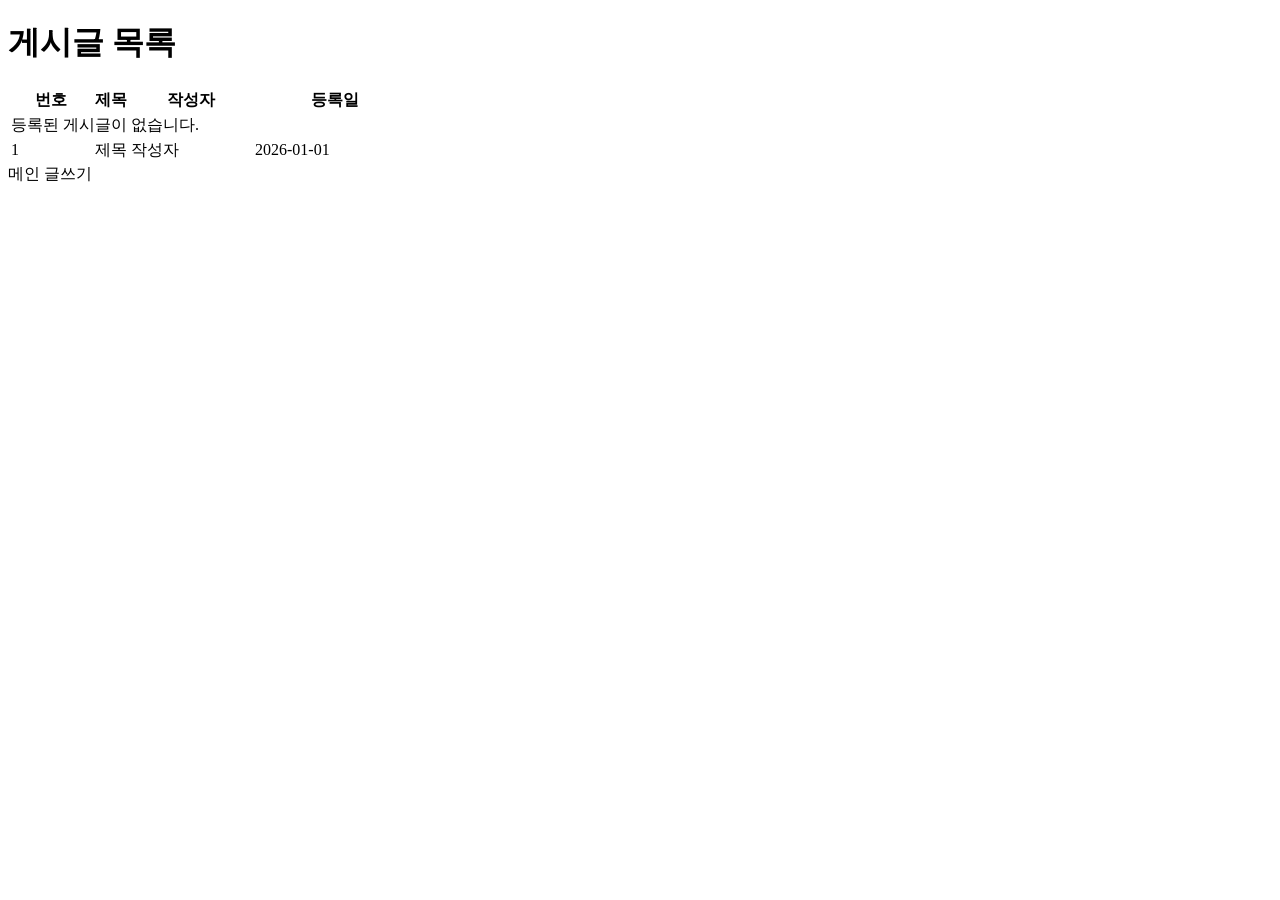
==== src/main/resources/templates/Post/list.html @ 45ea741d "게시판 CRUD: DTO · Mapper(XML) · Service · Controller · Thymeleaf 뷰 Co-Authored-By: Claude Opus 5.5 <no" ====
<!DOCTYPE html>
<html lang="ko" xmlns:th="http://www.thymeleaf.org">
<head>
	<meta charset="UTF-8">
	<title>게시글 목록</title>
	<link rel="stylesheet" th:href="@{/css/board.css}">
</head>
<body>
	<div class="container">
		<h1>게시글 목록</h1>

		<table>
			<thead>
				<tr>
					<th class="center" style="width: 80px;">번호</th>
					<th>제목</th>
					<th class="center" style="width: 120px;">작성자</th>
					<th class="center" style="width: 160px;">등록일</th>
				</tr>
			</thead>
			<tbody>
				<tr th:if="${#lists.isEmpty(postList)}">
					<td colspan="4" class="empty">등록된 게시글이 없습니다.</td>
				</tr>
				<tr th:each="post : ${postList}">
					<td class="center" th:text="${post.postNo}">1</td>
					<td>
						<!-- 제목 클릭 시 /Post/read?PostNo=글번호 로 이동 -->
						<a th:href="@{/Post/read(PostNo=${post.postNo})}" th:text="${post.title}">제목</a>
					</td>
					<td class="center" th:text="${post.writer}">작성자</td>
					<td class="center" th:text="${#temporals.format(post.regDate, 'yyyy-MM-dd HH:mm')}">2026-01-01</td>
				</tr>
			</tbody>
		</table>

		<div class="actions">
			<a class="btn btn-gray" th:href="@{/}">메인</a>
			<a class="btn btn-primary" th:href="@{/Post/insert}">글쓰기</a>
		</div>
	</div>
</body>
</html>
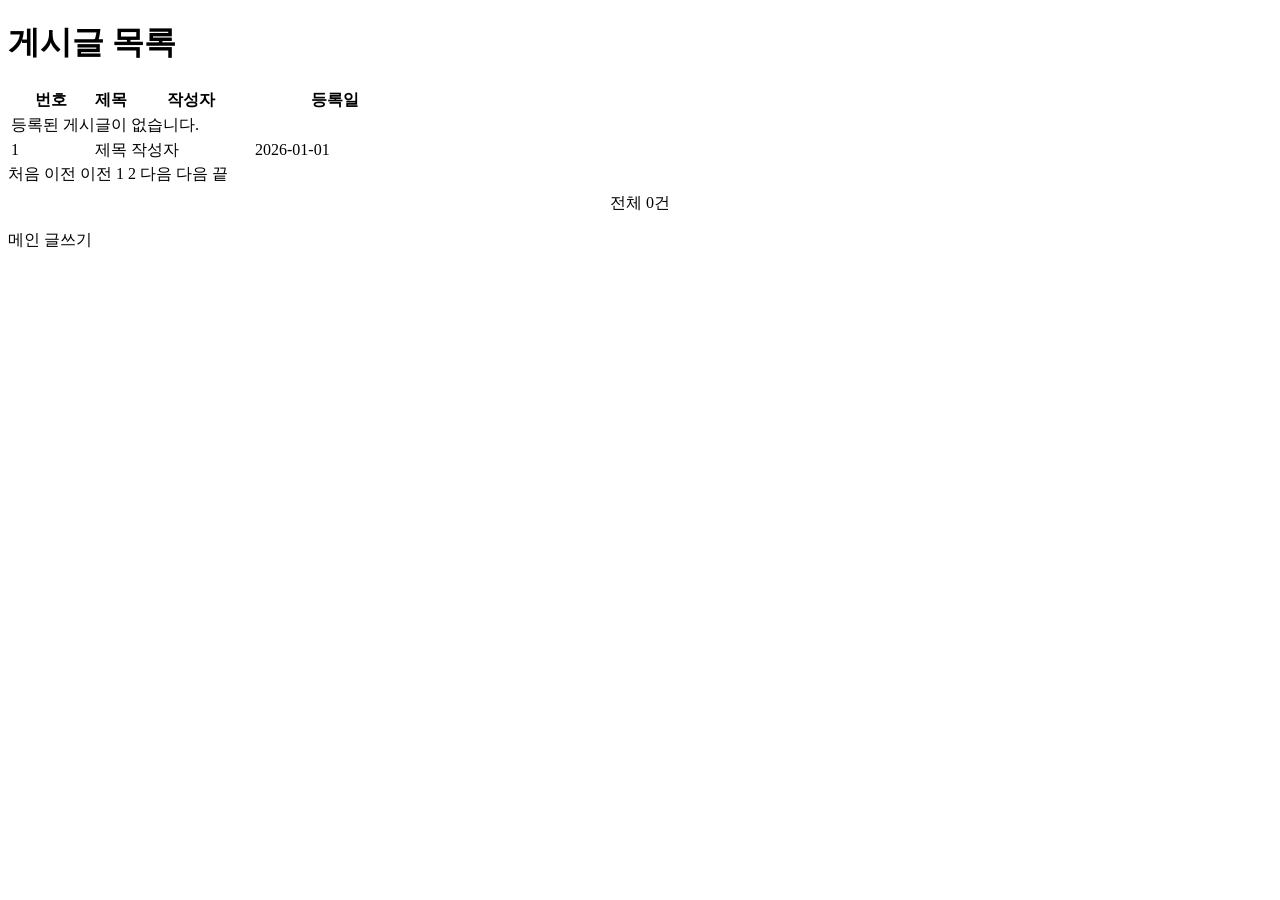
==== commit 64114cee: "게시글 목록 페이징 (Page.java, count · LIMIT/OFFSET) 및 README Co-Authored-By: Claude Opus 5.5 <noreply@anthr" ====
--- a/src/main/resources/templates/Post/list.html
+++ b/src/main/resources/templates/Post/list.html
@@ -34,6 +34,24 @@
 			</tbody>
 		</table>
 
+		<!-- 페이징 : [처음] [이전] 1 2 3 4 5 [다음] [끝] -->
+		<div class="paging" th:if="${page.totalCount > 0}">
+			<a th:href="@{/Post/list(page=1)}">처음</a>
+			<a th:if="${page.prev}" th:href="@{/Post/list(page=${page.startPage - 1})}">이전</a>
+			<span th:unless="${page.prev}" class="disabled">이전</span>
+
+			<th:block th:each="no : ${#numbers.sequence(page.startPage, page.endPage)}">
+				<span th:if="${no == page.page}" class="current" th:text="${no}">1</span>
+				<a th:unless="${no == page.page}" th:href="@{/Post/list(page=${no})}" th:text="${no}">2</a>
+			</th:block>
+
+			<a th:if="${page.next}" th:href="@{/Post/list(page=${page.endPage + 1})}">다음</a>
+			<span th:unless="${page.next}" class="disabled">다음</span>
+			<a th:href="@{/Post/list(page=${page.totalPages})}">끝</a>
+		</div>
+		<p class="meta" style="text-align:center; margin-top:8px;"
+		   th:text="|전체 ${page.totalCount}건 · ${page.page} / ${page.totalPages} 페이지|">전체 0건</p>
+
 		<div class="actions">
 			<a class="btn btn-gray" th:href="@{/}">메인</a>
 			<a class="btn btn-primary" th:href="@{/Post/insert}">글쓰기</a>
